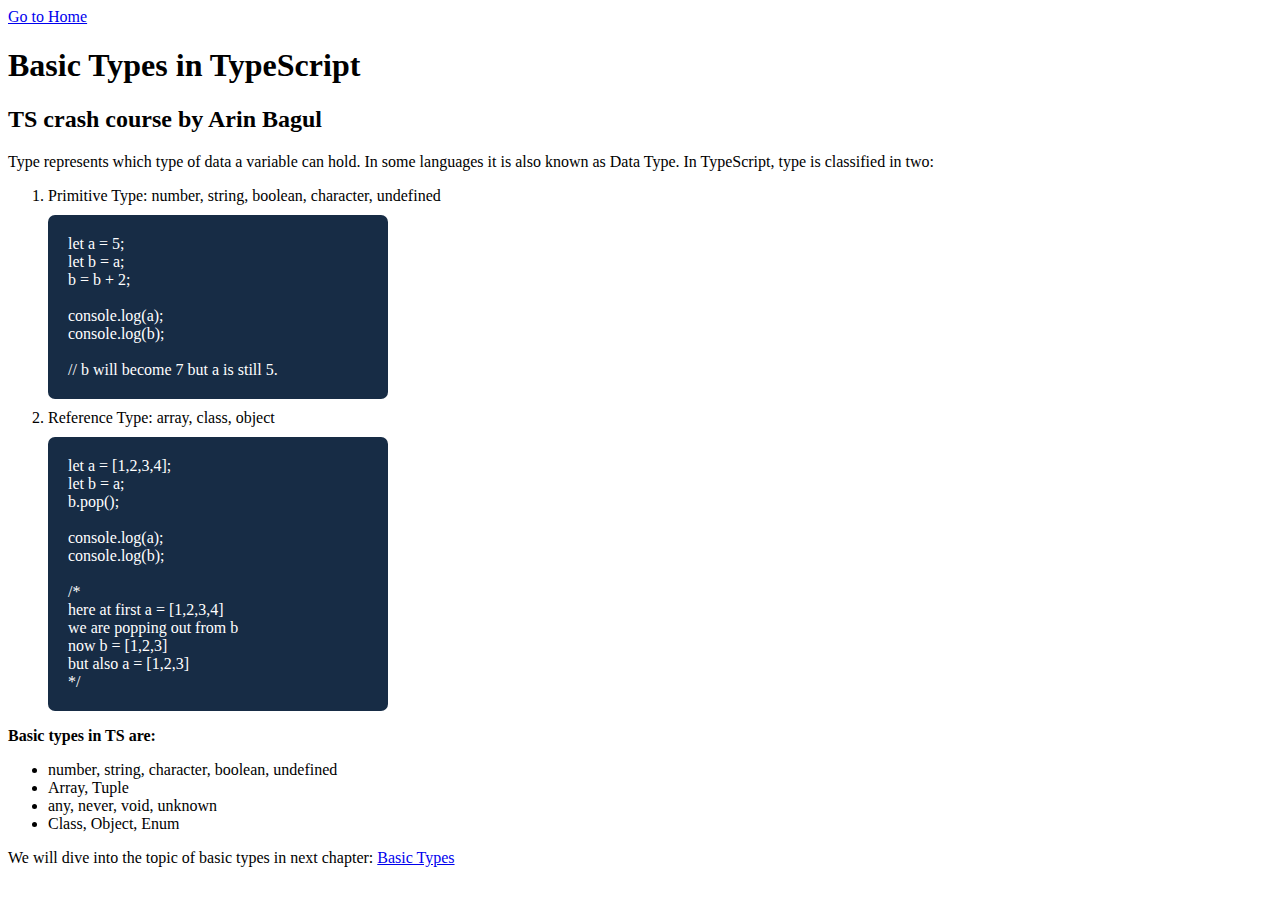
==== pages/types.html @ 606a4528 "initial commit, implemented pages: home, install, extension, types ; also implemented some css and t" ====
<!DOCTYPE html>
<html lang="en">

<head>
    <meta charset="UTF-8">
    <meta name="viewport" content="width=device-width, initial-scale=1.0">
    <link rel="stylesheet" href="../style.css">
    <title>Basic Types in TypeScript - TS Crash Course</title>
</head>

<body>
    <a href="../index.html">Go to Home</a>
    <h1>Basic Types in TypeScript</h1>
    <h2>TS crash course by Arin Bagul</h2>
    <p>
        Type represents which type of data a variable can hold. In some languages it is also known as Data Type. In
        TypeScript, type is classified in two:
    <ol>
        <li>Primitive Type: number, string, boolean, character, undefined</li>

        <span class="code_block">
            <span>let a = 5;</span>
            <span>let b = a;</span>
            <span>b = b + 2;</span>
            <span><br></span>
            <span>console.log(a);</span>
            <span>console.log(b);</span>

            <br>// b will become 7 but a is still 5.
        </span>

        <li>Reference Type: array, class, object</li>

        <span class="code_block">
            <span>let a = [1,2,3,4];</span>
            <span>let b = a;</span>
            <span>b.pop();</span>
            <span><br></span>
            <span>console.log(a);</span>
            <span>console.log(b);</span>

            <br>/* <br>
            here at first a = [1,2,3,4]<br>
            we are popping out from b<br>
            now b = [1,2,3]<br>
            but also a = [1,2,3]<br>
            */<br>
        </span>
    </ol>
    <b>Basic types in TS are: </b>
    <ul>
        <li>number, string, character, boolean, undefined</li>
        <li>Array, Tuple</li>
        <li>any, never, void, unknown</li>
        <li>Class, Object, Enum</li>
    </ul>
    
    </p>
    <p>We will dive into the topic of basic types in next chapter: <a href="./types.html">Basic Types</a></p>
</body>

</html>
---- style.css ----
.code {
  background-color: lightblue;
  padding: 1px 10px;
  border-radius: 2px;
}

.list {
  display: flex;
  flex-direction: column;
  gap: 15px;
}
.code_block{
  display: flex;
  flex-direction: column;
  max-width: 300px;
  margin: 10px 0;
  padding: 20px;
  background-color: #172c45;
  color: white;
  border-radius: 7px;
}
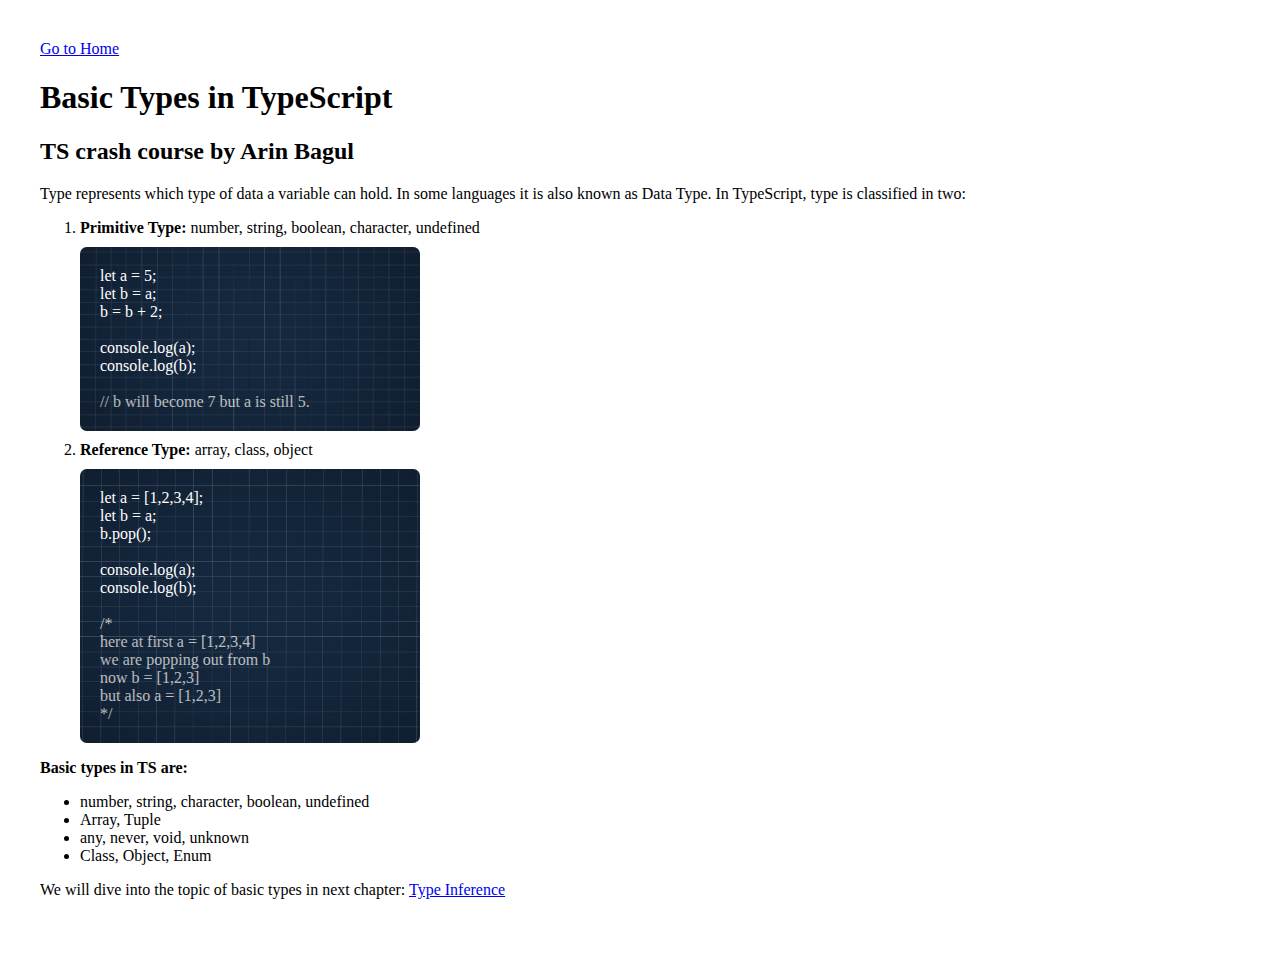
==== commit ff5c4d1f: "added bg to the code block, added more pages in index" ====
--- a/pages/types.html
+++ b/pages/types.html
@@ -16,7 +16,7 @@
         Type represents which type of data a variable can hold. In some languages it is also known as Data Type. In
         TypeScript, type is classified in two:
     <ol>
-        <li>Primitive Type: number, string, boolean, character, undefined</li>
+        <li><b>Primitive Type:</b> number, string, boolean, character, undefined</li>
 
         <span class="code_block">
             <span>let a = 5;</span>
@@ -29,7 +29,7 @@
             <br>// b will become 7 but a is still 5.
         </span>
 
-        <li>Reference Type: array, class, object</li>
+        <li><b>Reference Type:</b> array, class, object</li>
 
         <span class="code_block">
             <span>let a = [1,2,3,4];</span>
@@ -56,7 +56,7 @@
     </ul>
     
     </p>
-    <p>We will dive into the topic of basic types in next chapter: <a href="./types.html">Basic Types</a></p>
+    <p>We will dive into the topic of basic types in next chapter: <a href="./typeInference.html">Type Inference</a></p>
 </body>
 
 </html>--- a/style.css
+++ b/style.css
@@ -9,7 +9,8 @@
   flex-direction: column;
   gap: 15px;
 }
-.code_block{
+.code_block {
+  position: relative;
   display: flex;
   flex-direction: column;
   max-width: 300px;
@@ -18,4 +19,34 @@
   background-color: #172c45;
   color: white;
   border-radius: 7px;
+  overflow: hidden; /* Ensure the pseudo-element stays within the boundaries */
+}
+
+.code_block::before {
+  content: "";
+  position: absolute;
+  top: 0;
+  left: 0;
+  right: 0;
+  bottom: 0;
+  background: url('assets/code_bg/grid_bg.jpg') no-repeat center center;
+  background-size: cover;
+  opacity: 0.3; 
+  /* mix-blend-mode: screen; */
+  z-index: 0; 
+}
+
+.code_block > * {
+  position: relative;
+  z-index: 1;
+}
+
+
+@media (min-width: 800px) {
+  body{
+    padding: 2rem;
+  }
+  .main_heading,.main_subheading{
+    text-align: center;
+  }
 }